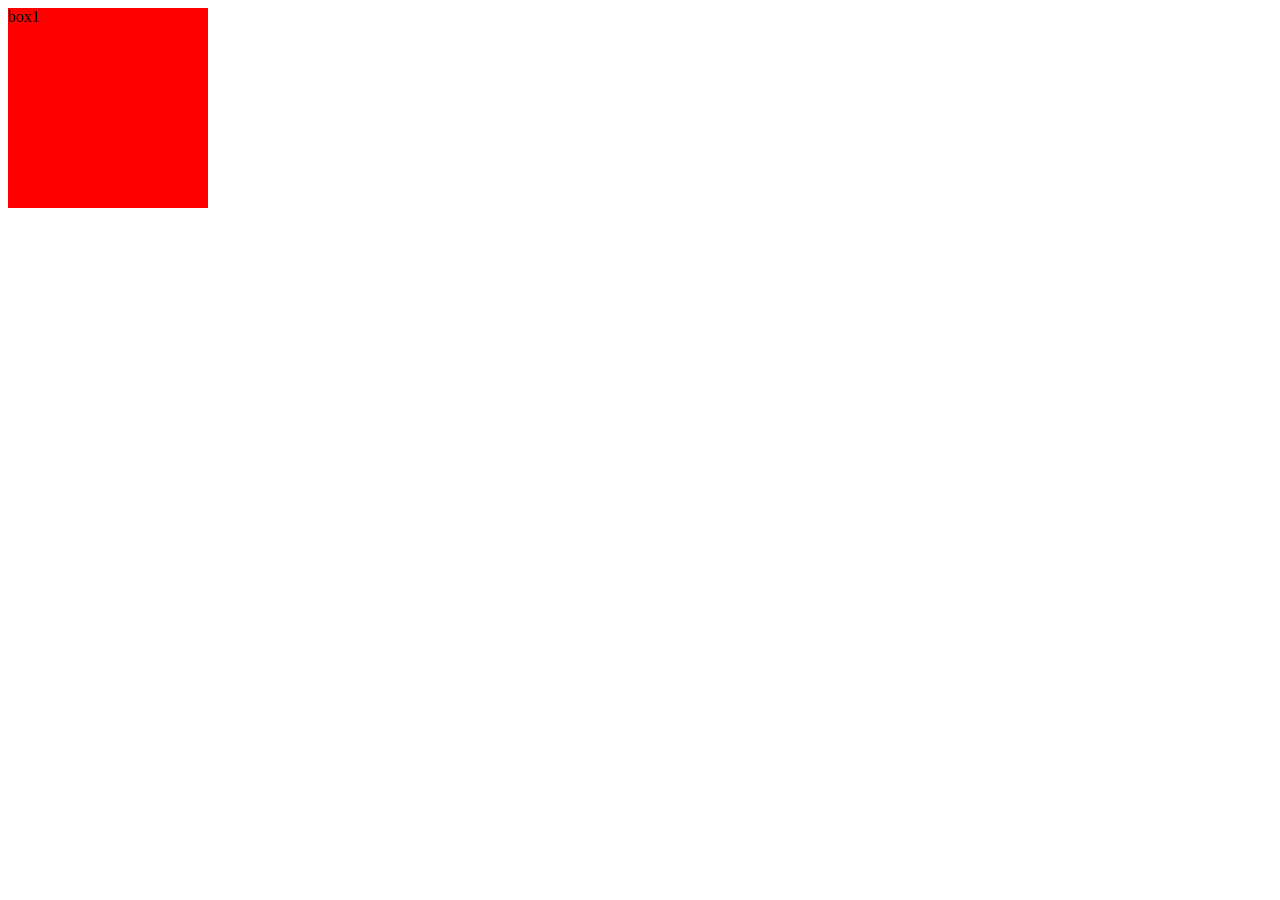
==== 1/index.html @ 7629204c "On branch main  Initial commit Changes to be committed: 	new file:   .vscode/launch.json 	new file: " ====
<!DOCTYPE html>
<html lang="en">
<head>
    <meta charset="UTF-8">
    <meta name="viewport" content="width=device-width, initial-scale=1.0">
    <title>Document</title>
    <link rel="stylesheet" href="style.css">
</head>
<body>
    <div class="box1">box1</div>
    <!-- <div class="box2">box2</div>
    <div class="box3">box3</div> -->
        
</body>
</html>
---- 1/style.css ----
.box1{
    height:200px;
    width:200px;
    background-color: red;
    animation: mymove 5s infinite;
}
@keyframes mymove {
    0% {transform: translateX(0,0)};
    25% {transform: translateX(300px,0)};
    50% {transform: translateX(300px,300px)};
    75% {transform: translateX(0,300px)};
    100% {transform: translateX(0,0)};
}
.box2:hover{
    transform: translateX(300px) skew(60deg);
}

.box2{
    height: 200px;
    width: 200px;
    background-color: blue;
    transition: transform 2s ease-in;
    
}
.box3{
    height: 200px;
    width: 200px;
    background-color: gold;
}
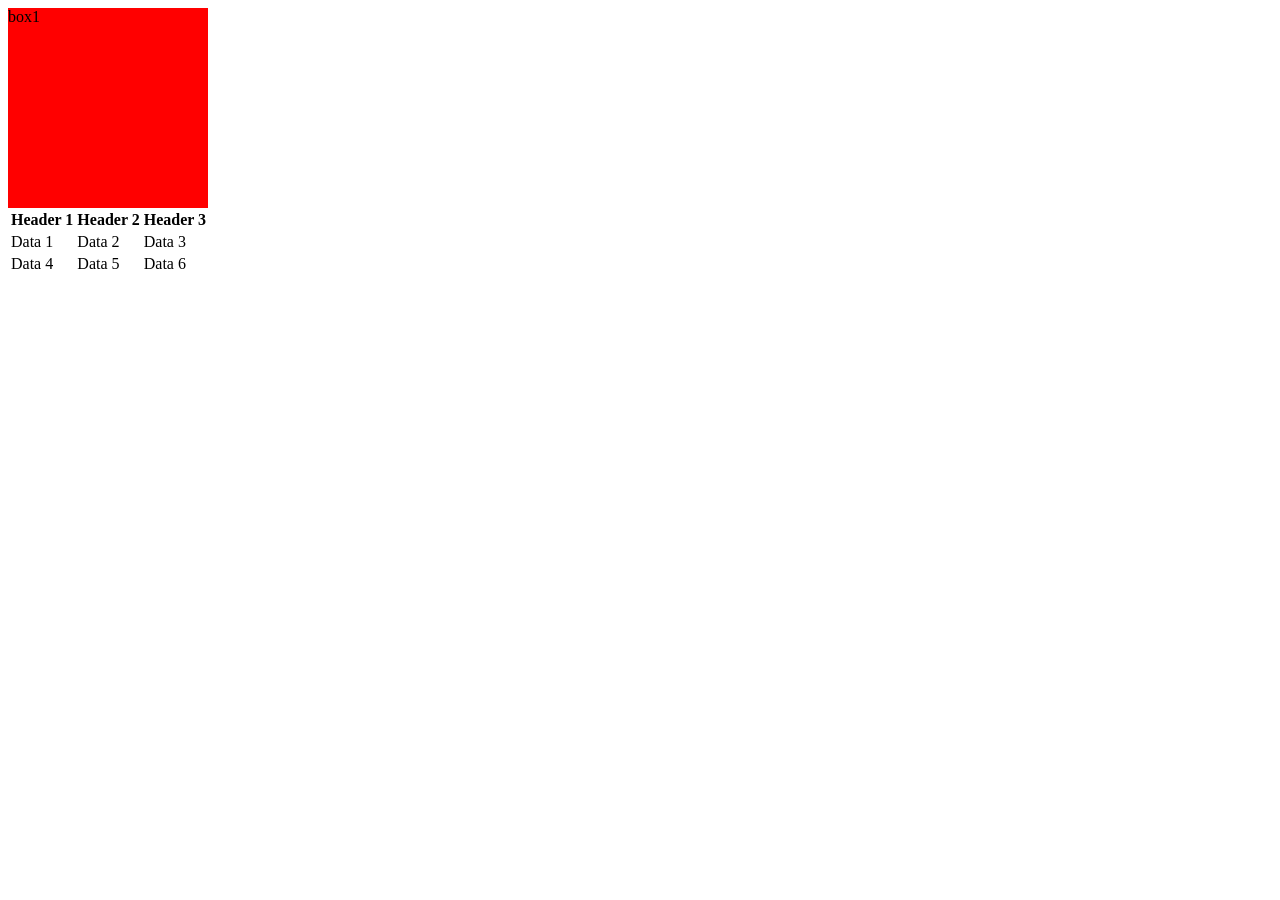
==== commit 176196a5: "On branch main  Changes to be committed: 	modified:   1/index.html 	modified:   3/index.html" ====
--- a/1/index.html
+++ b/1/index.html
@@ -10,6 +10,22 @@
     <div class="box1">box1</div>
     <!-- <div class="box2">box2</div>
     <div class="box3">box3</div> -->
+    <table>
+        <tr>
+            <th>Header 1</th>
+            <th>Header 2</th>
+            <th>Header 3</th>
+        </tr>
+        <tr>
+            <td>Data 1</td>
+            <td>Data 2</td>
+            <td>Data 3</td>
+        </tr>
+        <tr>
+            <td>Data 4</td>
+            <td>Data 5</td>
+            <td>Data 6</td>
+        </tr>
         
 </body>
 </html>
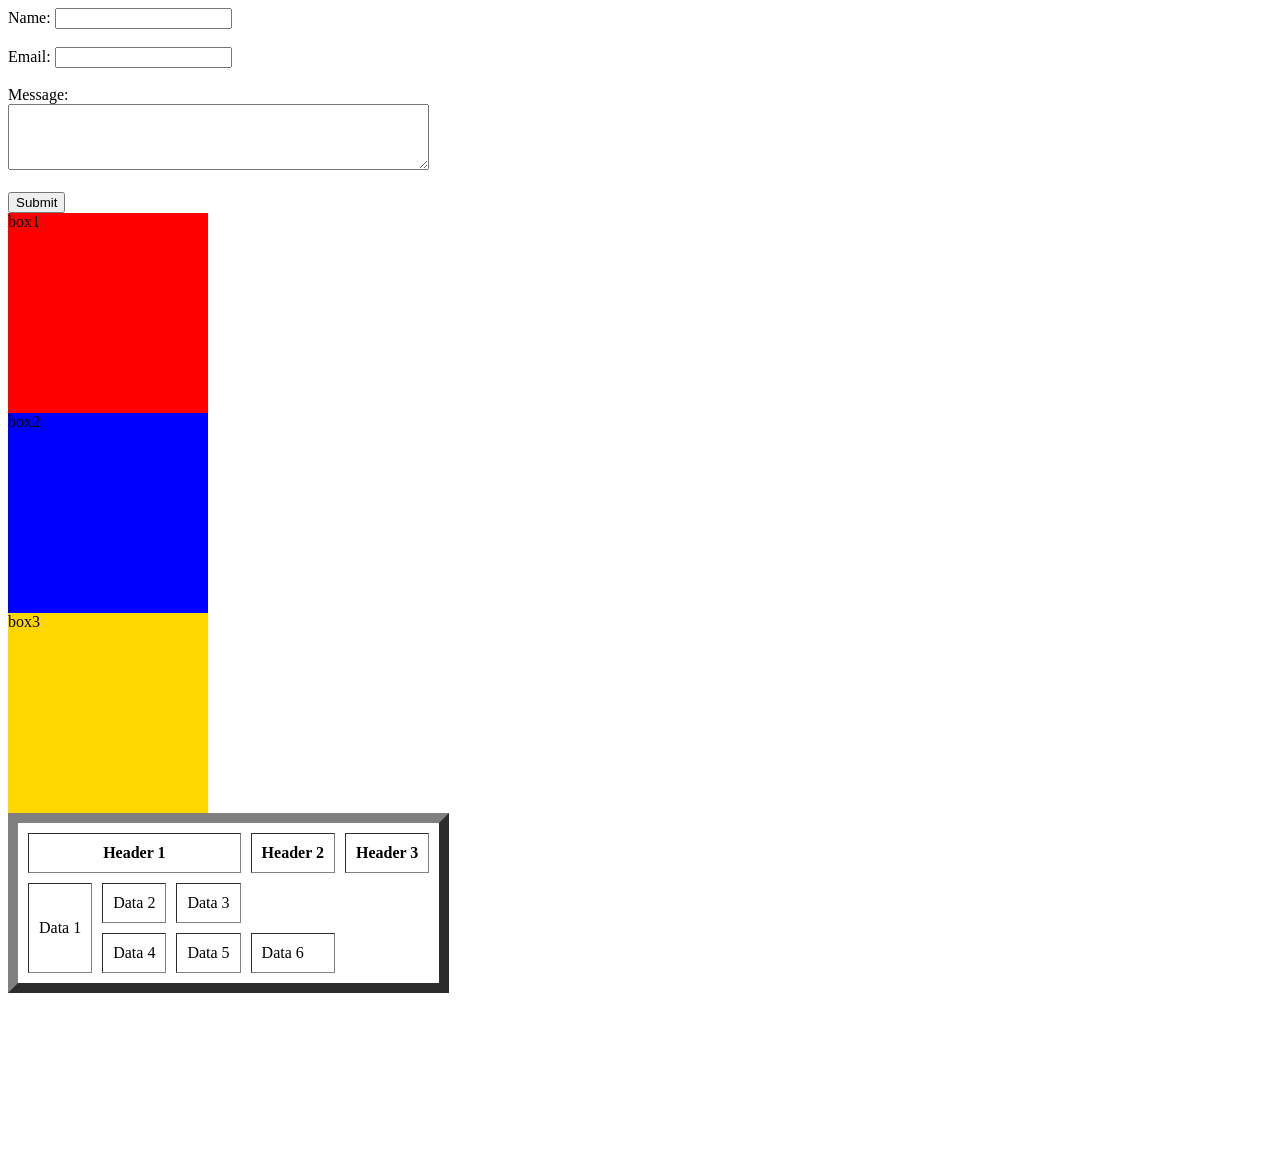
==== commit c2802b5c: "" ====
--- a/1/index.html
+++ b/1/index.html
@@ -6,18 +6,30 @@
     <title>Document</title>
     <link rel="stylesheet" href="style.css">
 </head>
-<body>
+ <body>
+    <form action="" method="post">
+        <label for="name">Name:</label>
+        <input type="text" id="name" name="name" required><br><br>
+
+        <label for="email">Email:</label>
+        <input type="email" id="email" name="email" required><br><br>
+
+        <label for="message">Message:</label><br>
+        <textarea id="message" name="message" rows="4" cols="50"> 
+        </textarea><br><br>
+        
+        <input type="submit" value="Submit">
     <div class="box1">box1</div>
-    <!-- <div class="box2">box2</div>
-    <div class="box3">box3</div> -->
-    <table>
+    <div class="box2">box2</div>
+    <div class="box3">box3</div>
+    <table border="10" cellpadding="10" cellspacing="10">
         <tr>
-            <th>Header 1</th>
+            <th colspan="3">Header 1</th>
             <th>Header 2</th>
             <th>Header 3</th>
         </tr>
         <tr>
-            <td>Data 1</td>
+            <td rowspan="2">Data 1</td>
             <td>Data 2</td>
             <td>Data 3</td>
         </tr>
@@ -26,6 +38,11 @@
             <td>Data 5</td>
             <td>Data 6</td>
         </tr>
-        
+        </table>
+    <video autoplay muted loop>
+        <source src=""type="video/mp4">   
+    </video>
+    
 </body>
+
 </html>
